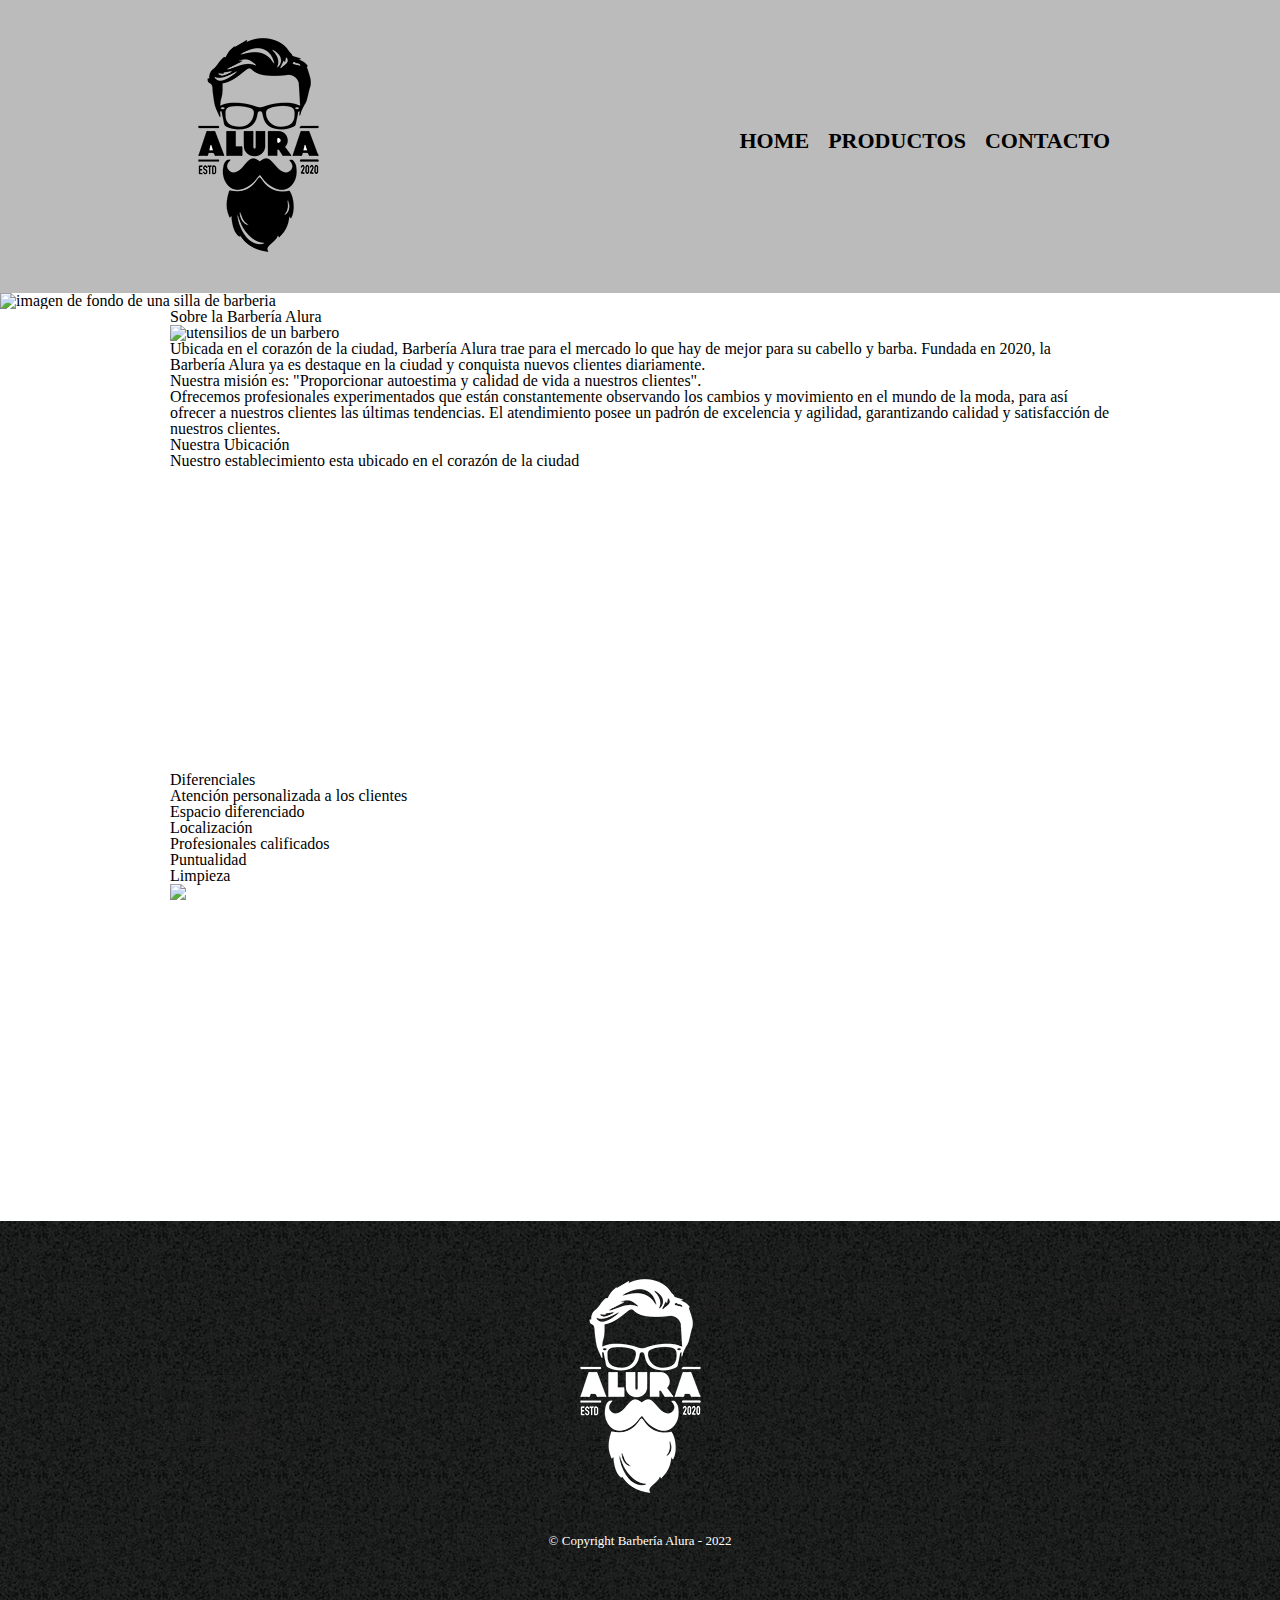
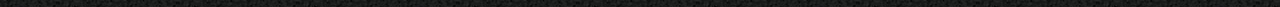
==== index.html @ 2e7dd928 "Ignoro algunas carpetas con gitignore" ====
<!DOCTYPE html>
<html lang="es">
  <head>
    <meta charset="UTF-8">
    <meta name="viewport" content="width=device-width, initial-scale=1.0">
    <meta name="description" content="Pagina web ejemplo de una peluqueria">
    <link rel="stylesheet" href="/reset.css/reset.css">
    <link rel="stylesheet" href="/style.css">
    <title>Barbería Alura</title>
    <link rel="preconnect" href="https://fonts.googleapis.com">
    <link rel="preconnect" href="https://fonts.gstatic.com" crossorigin>
    <link href="https://fonts.googleapis.com/css2?family=Montserrat:wght@300&display=swap" rel="stylesheet"> 
  </head>
    <body>

        <header>
          <div class="container">
            <h1><img src="/imagenes/logo.png" alt="logo de la barberia alura"></h1>
            <nav>
              <ul>
                <li><a href="/HTML_CSS_Parte1/index.html">Home</a></li>
                <li><a href="/productos.html">Productos</a></li>
                <li><a href="/contacto.html">Contacto</a></li>
              </ul>
            </nav>
          </div>
        </header>
        <img class="banner" src="banner/banner.jpg" alt="imagen de fondo de una silla de barberia">
        <main>
          <section class="principal">
            <h2 class="titulo-principal">Sobre la Barbería Alura</h2>
            <img class="utensilios" src="/imagenes/utensilios.jpg" alt="utensilios de un barbero">
            <p>Ubicada en el corazón de la ciudad, <strong>Barbería Alura</strong> trae para el mercado lo que hay de mejor para su cabello y barba. Fundada en 2020, la Barbería Alura ya es destaque en la ciudad y conquista nuevos clientes diariamente.
            </p>
            <p id="mision"><em>Nuestra misión es: <strong>"Proporcionar autoestima y calidad de vida a nuestros clientes"</strong>.</em>
            </p>
            <p>
              Ofrecemos profesionales experimentados que están constantemente observando los cambios y movimiento en el mundo de la moda, para así ofrecer a nuestros clientes las últimas tendencias. El atendimiento posee un padrón de excelencia y agilidad, garantizando calidad y satisfacción de nuestros clientes. 
            </p>
          </section>
          <section class="mapa">
            <h3 class="titulo-principal">Nuestra Ubicación</h3>
            <p>Nuestro establecimiento esta ubicado en el corazón de la ciudad</p>
            <div class="mapa-contenido">
              <iframe src="https://www.google.com/maps/embed?pb=!1m18!1m12!1m3!1d4741.8069968108775!2d-46.637532632158475!3d-23.588797649450548!2m3!1f0!2f0!3f0!3m2!1i1024!2i768!4f13.1!3m3!1m2!1s0x94ce5a2b2ed7f3a1%3A0xab35da2f5ca62674!2sCaelum%20-%20Education%20and%20Innovation!5e0!3m2!1ses-419!2sar!4v1661120469416!5m2!1ses-419!2sar" width="100%" height="300" style="border:0;" allowfullscreen="" loading="lazy" referrerpolicy="no-referrer-when-downgrade"></iframe>
            </div>
          </section>
          <section class="diferenciales">
            <h3 class="titulo-principal">Diferenciales</h3>
              <div class="contenido-diferenciales">
              <ul class="lista-diferenciales">
                  <li class="items">Atención personalizada a los clientes</li>
                  <li class="items">Espacio diferenciado</li>
                  <li class="items">Localización</li>
                  <li class="items">Profesionales calificados</li>
                  <li class="items">Puntualidad</li>
                  <li class="items">Limpieza</li>
                </ul><img class="imagen-diferenciales" src="diferenciales/diferenciales.jpg">
              </div>
              <div class="video">
                <iframe width="100%" height="315" src="https://www.youtube.com/embed/wcVVXUV0YUY" title="YouTube video player" frameborder="0" allow="accelerometer; autoplay; clipboard-write; encrypted-media; gyroscope; picture-in-picture" allowfullscreen></iframe>
              </div>
          </section>
        </main>
      <footer>
        <img src="/imagenes/logo-blanco.png" alt="logo de la barberia alura de color blanco">
        <p class="copyright">&copy Copyright Barbería Alura - 2022</p>
      </footer>
    </body>
</html>
---- style.css ----
header {
  background-color: #BBBBBB;
  padding: 20px 0;
}

.container {
  width: 940px; 
  position: relative;
  margin: 0 auto;
}

nav {
  position: absolute;
  top: 110px;
  right: 0;
}

nav li {
  display: inline;
  margin: 0 0 0 15px;
}

nav a {
  text-transform: uppercase;
  color: black;
  font-weight: bold;
  font-size: 22px;
  text-decoration: none;
}

nav a:hover {
  color: #c78c19;
  text-decoration: underline;
}

.productos {
  width: 940px;
  margin: 0 auto;
  padding: 50px;
}

.productos li {
  display: inline-block;
  text-align: center;
  width: 30%;
  vertical-align: top;
  margin: 0 1.5%;
  padding: 30px 20px;
  box-sizing: border-box;
  border: 2px solid black;
  border-radius: 10px;
}

.productos li:hover {
  border-color: #c78c19;
}

.productos li:active {
  border-color: #088c19;
}

.productos h2 {
  font-size: 30px;
  font-weight: bold;
}

.productos li:hover h2 {
  font-size: 33px;
}

.descripcion {
  font-size: 18px;
}

.precios {
  font-size: 20px;
  font-weight: bold;
  margin-top: 10px;
}

footer {
  text-align: center;
  background: url(imagenes/bg.jpg);
  padding: 40px;
}

.copyright {
  color: white;
  font-size: 13px;
  margin: 20px;
}

/*Styles for contact page*/

main {
  width: 940px;
  margin: 0 auto;
}

form {
  margin: 40px 0;
}

form label, form legend{
  display: block;
  font-size: 20px;
  margin: 0 0 10px;
}

.input-patron{
  display: block;
  margin: 5px 0 20px;
  padding: 10px 25px;
  width: 50%;
}

.checkbox {
  margin: 20px 0;
}
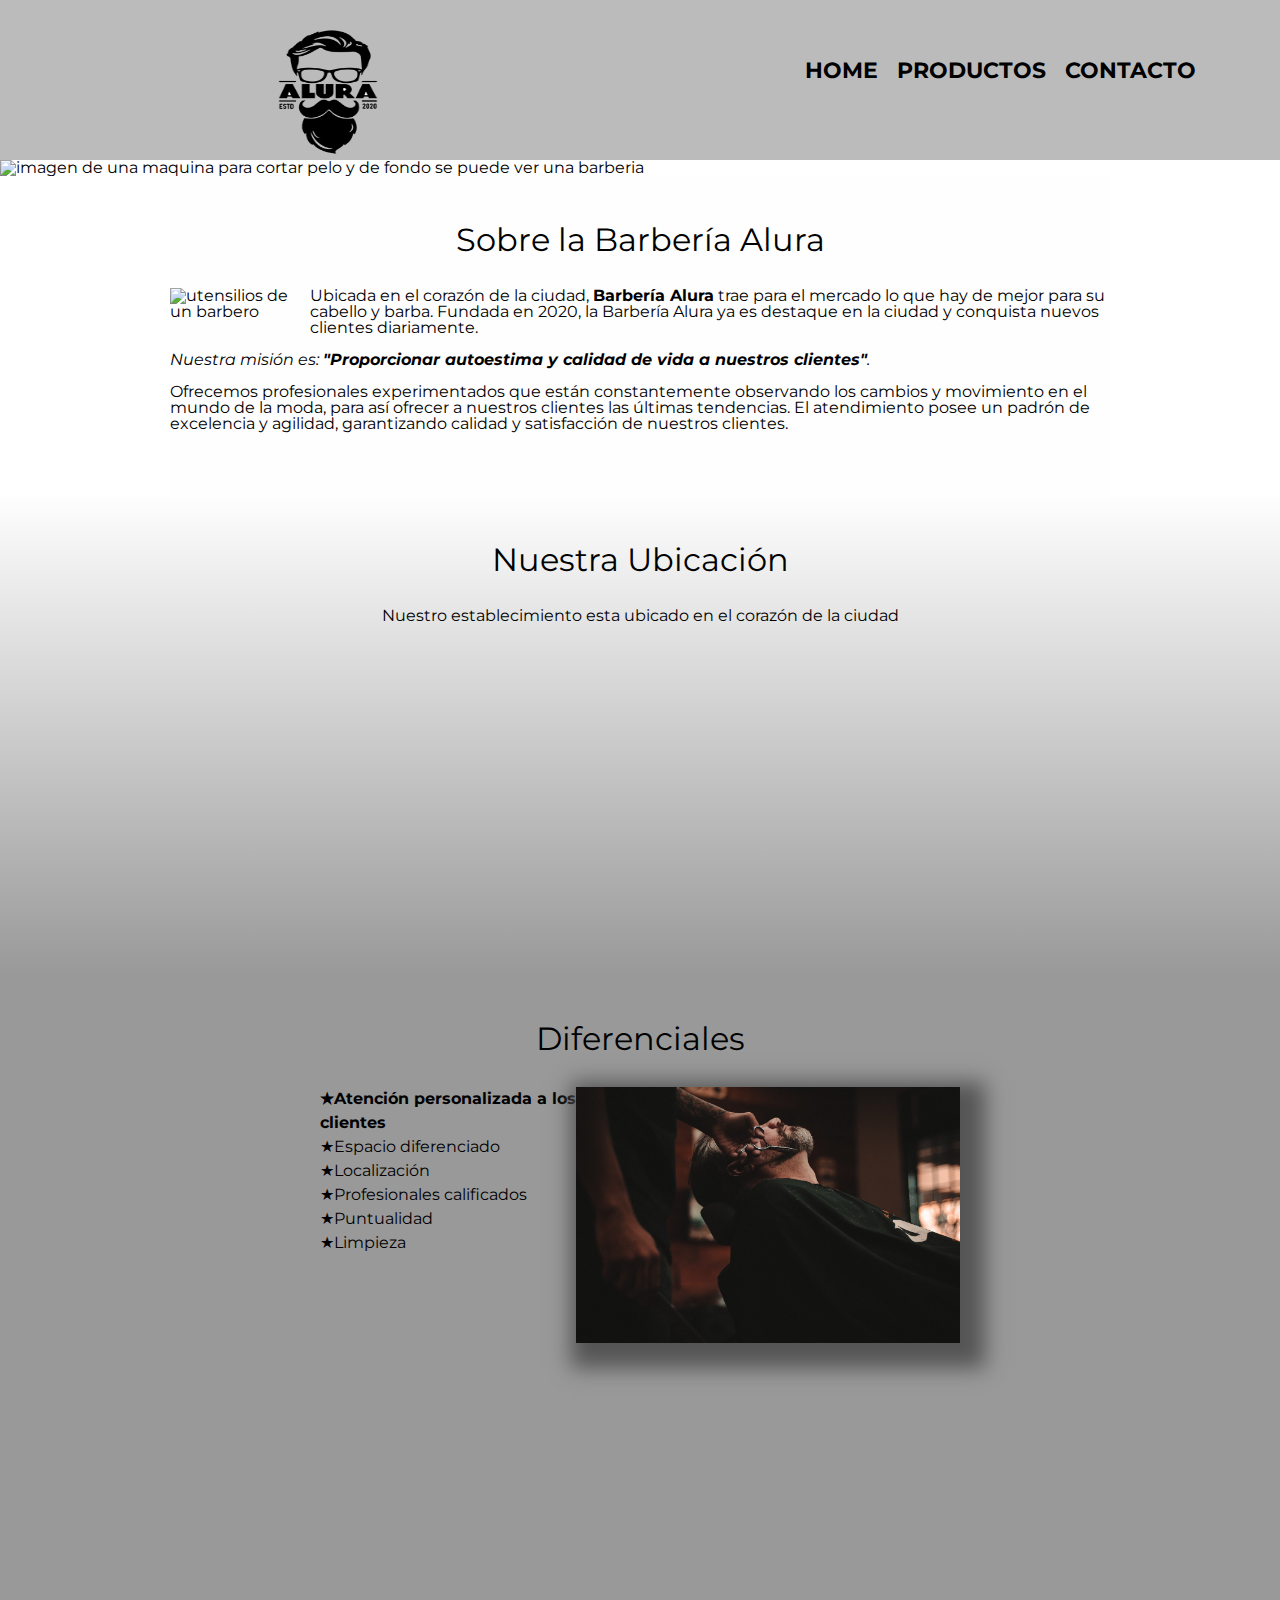
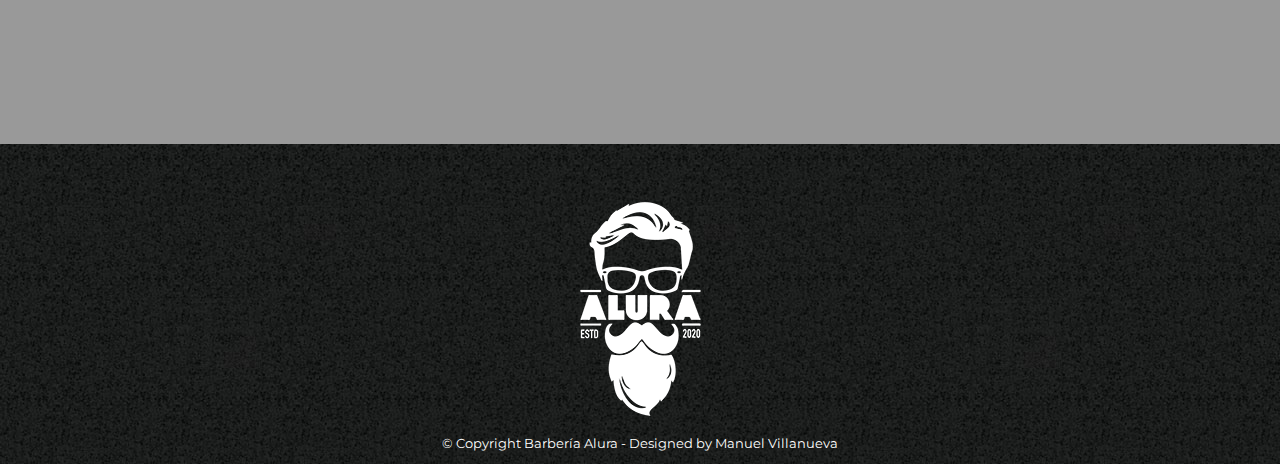
==== commit cf871f49: "Cambio el banner por otra imagen de mas resolución y cambio un poco el header y el footer" ====
--- a/index.html
+++ b/index.html
@@ -15,17 +15,17 @@
 
         <header>
           <div class="container">
-            <h1><img src="/imagenes/logo.png" alt="logo de la barberia alura"></h1>
+            <h1><a href="/index.html"><img class="logo" src="/imagenes/logo.png" alt="logo de la barberia alura"></a></h1>
             <nav>
               <ul>
-                <li><a href="/HTML_CSS_Parte1/index.html">Home</a></li>
+                <li><a href="/index.html">Home</a></li>
                 <li><a href="/productos.html">Productos</a></li>
                 <li><a href="/contacto.html">Contacto</a></li>
               </ul>
             </nav>
           </div>
         </header>
-        <img class="banner" src="banner/banner.jpg" alt="imagen de fondo de una silla de barberia">
+        <img class="banner" src="/imagenes/barber-shop-tools-arrangement.jpg" alt="imagen de una maquina para cortar pelo y de fondo se puede ver una barberia">
         <main>
           <section class="principal">
             <h2 class="titulo-principal">Sobre la Barbería Alura</h2>
@@ -55,7 +55,7 @@
                   <li class="items">Profesionales calificados</li>
                   <li class="items">Puntualidad</li>
                   <li class="items">Limpieza</li>
-                </ul><img class="imagen-diferenciales" src="diferenciales/diferenciales.jpg">
+                </ul><img class="imagen-diferenciales" src="/HTML_CSS_Parte1/diferenciales/diferenciales.jpg">
               </div>
               <div class="video">
                 <iframe width="100%" height="315" src="https://www.youtube.com/embed/wcVVXUV0YUY" title="YouTube video player" frameborder="0" allow="accelerometer; autoplay; clipboard-write; encrypted-media; gyroscope; picture-in-picture" allowfullscreen></iframe>
@@ -64,7 +64,7 @@
         </main>
       <footer>
         <img src="/imagenes/logo-blanco.png" alt="logo de la barberia alura de color blanco">
-        <p class="copyright">&copy Copyright Barbería Alura - 2022</p>
+        <p class="copyright">&copy Copyright Barbería Alura - Designed by Manuel Villanueva</p>
       </footer>
     </body>
 </html>--- a/style.css
+++ b/style.css
@@ -1,3 +1,7 @@
+body {
+  font-family: 'Montserrat', sans-serif;
+}
+
 header {
   background-color: #BBBBBB;
   padding: 20px 0;
@@ -5,13 +9,20 @@
 
 .container {
   width: 940px; 
+  height: 120px;
   position: relative;
-  margin: 0 auto;
+  margin-left: 20%;
+}
+
+.logo {
+  width: 9em;
+  height: 9em;
+  padding-bottom: 10px;
 }
 
 nav {
   position: absolute;
-  top: 110px;
+  top: 40px;
   right: 0;
 }
 
@@ -82,23 +93,25 @@
   text-align: center;
   background: url(imagenes/bg.jpg);
   padding: 40px;
+  height: 15em;
 }
 
 .copyright {
   color: white;
   font-size: 13px;
-  margin: 20px;
+  margin: auto;
 }
 
 /*Styles for contact page*/
 
-main {
-  width: 940px;
-  margin: 0 auto;
+.container-form {
+  display: flexbox;
+  margin: 5em 0 5em 40em;
+
 }
 
 form {
-  margin: 40px 0;
+  margin: 40px 0 0 10px;
 }
 
 form label, form legend{
@@ -118,4 +131,156 @@
   margin: 20px 0;
 }
 
-
+.enviar {
+  width: 40%;
+  padding: 15px 0;
+  font-size: 18px;
+  font-weight: bold;
+  color: white;
+  background: orange;
+  border: none; 
+  border-radius: 2px;
+  transition: 1s all;
+  cursor: pointer;
+}
+
+.enviar:hover {
+  background: darkorange;
+  transform: scale(1.1);
+}
+
+table {
+  margin:5em 0 5em 15em;
+}
+
+thead {
+  background: #555555;
+  color: white;
+  font-weight: bold;
+}
+
+td, th {
+  border: 1px solid black;
+  padding: 8px 15px;
+}
+
+/*start - styles for home*/
+
+.banner {
+  width: 100%;
+  height: 50em;
+  resize: block;
+}
+
+.principal {
+  padding: 3em 0;
+  background: #fefefe;
+  width: 940px;
+  margin: 0 auto;
+}
+
+.titulo-principal {
+  text-align: center;
+  font-size: 2em;
+  margin: 0 0 1em;
+  clear: left;
+}
+
+.principal p {
+  margin: 0 0 1em;
+}
+
+.principal strong {
+  font-weight: bold;
+}
+
+.principal em {
+  font-style: italic;
+}
+
+.utensilios {
+  width: 120px;
+  float: left;
+  margin: 0 20px 20px 0;
+}
+
+.mapa {
+  padding: 3em 0;
+  background: linear-gradient(#fefefe, #999999);
+}
+
+.mapa p{
+  text-align: center;
+}
+
+.mapa-contenido {
+  width: 940px;
+  margin: 0 auto;
+}
+
+.diferenciales {
+  padding: 3em 0;
+  background: #999999;
+}
+
+.contenido-diferenciales {
+  width: 640px;
+  margin: 0 auto;
+}
+
+.lista-diferenciales {
+  width: 40%;
+  display: inline-block;
+  vertical-align: top;
+}
+
+.items {
+  line-height: 1.5;
+}
+
+.items::before {
+  content: "\2605";
+}
+
+.items:first-child {
+  font-weight: bold;
+}
+
+.imagen-diferenciales {
+  width: 60%;
+  box-shadow: 10px 10px 20px 15px #555555;
+}
+
+.imagen-diferenciales:hover {
+  opacity: 30%;
+  transition: 400ms;
+}
+
+.video {
+  width: 560px;
+  margin: 1em auto;
+}
+
+/*Responsive design - home*/
+
+@media screen and (max-width: 480px) {
+  h1 {
+    text-align: center;
+  }
+
+  nav, .logo {
+    position: fixed;
+  }
+  
+  .container, .principal, .mapa-contenido, .contenido-diferenciales, .video {
+    width: auto;
+  }
+
+  .lista-diferenciales, .imagen-diferenciales {
+    width: 100%;
+  }
+}
+
+/*Responsive design - product*/
+
+/*Responsive design - contact*/